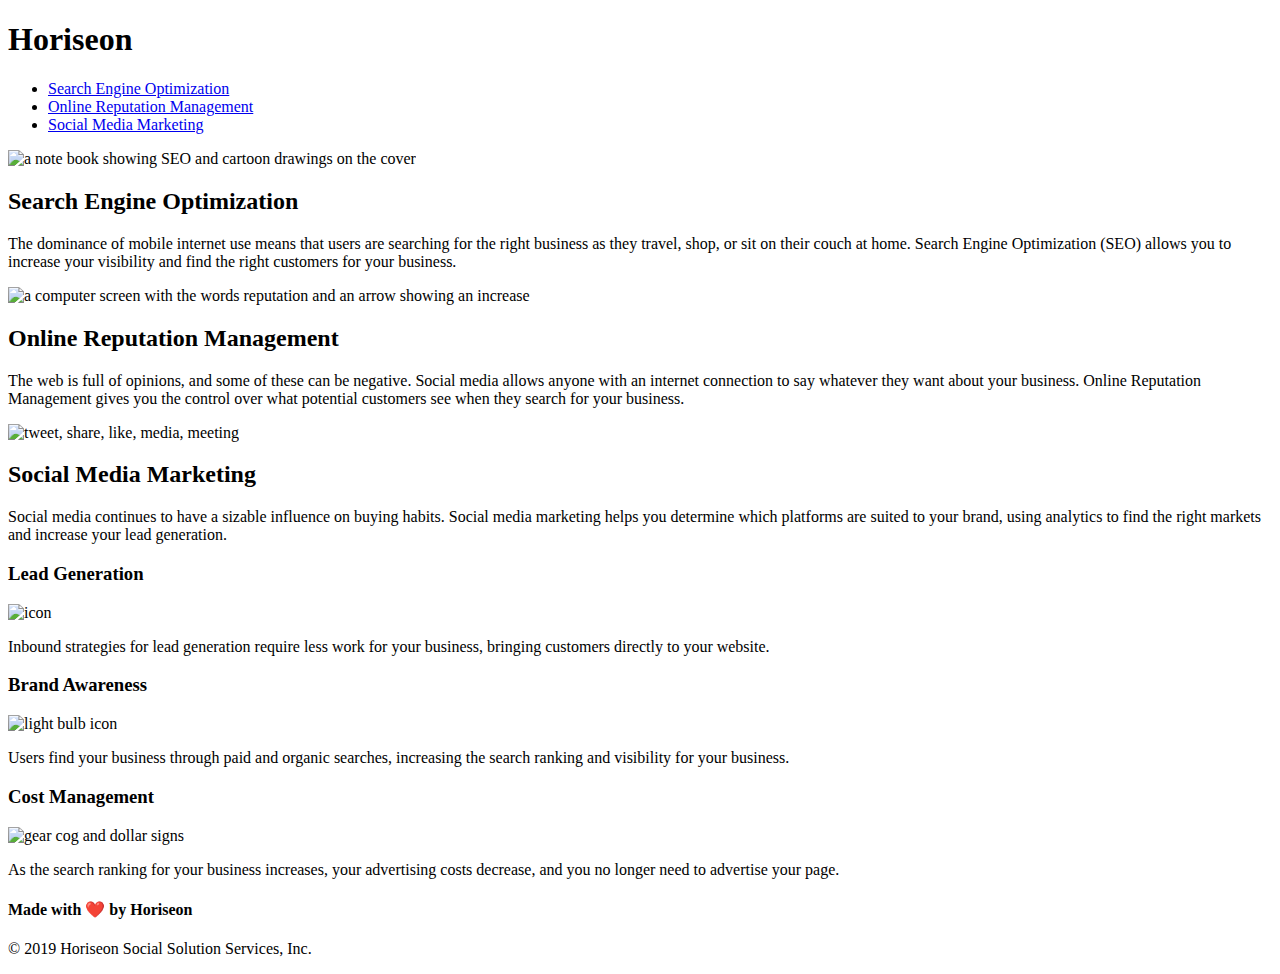
==== index.html @ a4b149cb "fixing file structure" ====
<!DOCTYPE html>
<html lang="en-gb">

<head>
    <meta charset="UTF-8" />
    <link rel="stylesheet" href="./assets/css/style.css">
    <title>Horiseon</title>
</head>

<body>
    <nav class="header">
        <h1>Hori<span class="seo">seo</span>n</h1>
        <div>
            <ul>
                <li>
                    <a href="#search-engine-optimization">Search Engine Optimization</a>
                </li>
                <li>
                    <a href="#online-reputation-management">Online Reputation Management</a>
                </li>
                <li>
                    <a href="#social-media-marketing">Social Media Marketing</a>
                </li>
            </ul>
        </div>
    </nav>
    <div class="hero"></div>
    <section class="content">
        <article class="search-engine-optimization">
            <img src="./assets/images/search-engine-optimization.jpg" alt="a note book showing SEO and cartoon drawings on the cover" class="float-left" />
            <h2>Search Engine Optimization</h2>
            <p>
                The dominance of mobile internet use means that users are searching for the right business as they travel, shop, or sit on their couch at home. Search Engine Optimization (SEO) allows you to increase your visibility and find the right customers for your business.
            </p>
        </article>
        <article id="online-reputation-management" class="online-reputation-management">
            <img src="./assets/images/online-reputation-management.jpg" alt="a computer screen with the words reputation and an arrow showing an increase" class="float-right" />
            <h2>Online Reputation Management</h2>
            <p>
                The web is full of opinions, and some of these can be negative. Social media allows anyone with an internet connection to say whatever they want about your business. Online Reputation Management gives you the control over what potential customers see when they search for your business.
            </p>
        </article>
        <article id="social-media-marketing" class="social-media-marketing">
            <img src="./assets/images/social-media-marketing.jpg" alt="tweet, share, like, media, meeting" class="float-left" />
            <h2>Social Media Marketing</h2>
            <p>
                Social media continues to have a sizable influence on buying habits. Social media marketing helps you determine which platforms are suited to your brand, using analytics to find the right markets and increase your lead generation.
            </p>
        </article>
    </section>
    <aside class="benefits">
        <section class="benefit-lead">
            <h3>Lead Generation</h3>
            <img src="./assets/images/lead-generation.png" alt="icon"/>
            <p>
                Inbound strategies for lead generation require less work for your business, bringing customers directly to your website.
            </p>
        </section>
        <section class="benefit-brand">
            <h3>Brand Awareness</h3>
            <img src="./assets/images/brand-awareness.png" alt="light bulb icon" />
            <p>
                Users find your business through paid and organic searches, increasing the search ranking and visibility for your business.
            </p>
        </section>
        <section class="benefit-cost">
            <h3>Cost Management</h3>
            <img src="./assets/images/cost-management.png" alt="gear cog and dollar signs"></img>
            <p>
                As the search ranking for your business increases, your advertising costs decrease, and you no longer need to advertise your page.
            </p>
        </section>
    </aside>
    <footer class="footer">
        <h4>Made with ❤️️ by Horiseon</h4>
        <p>
            &copy; 2019 Horiseon Social Solution Services, Inc.
        </p>
    </footer>
</body>

</html>
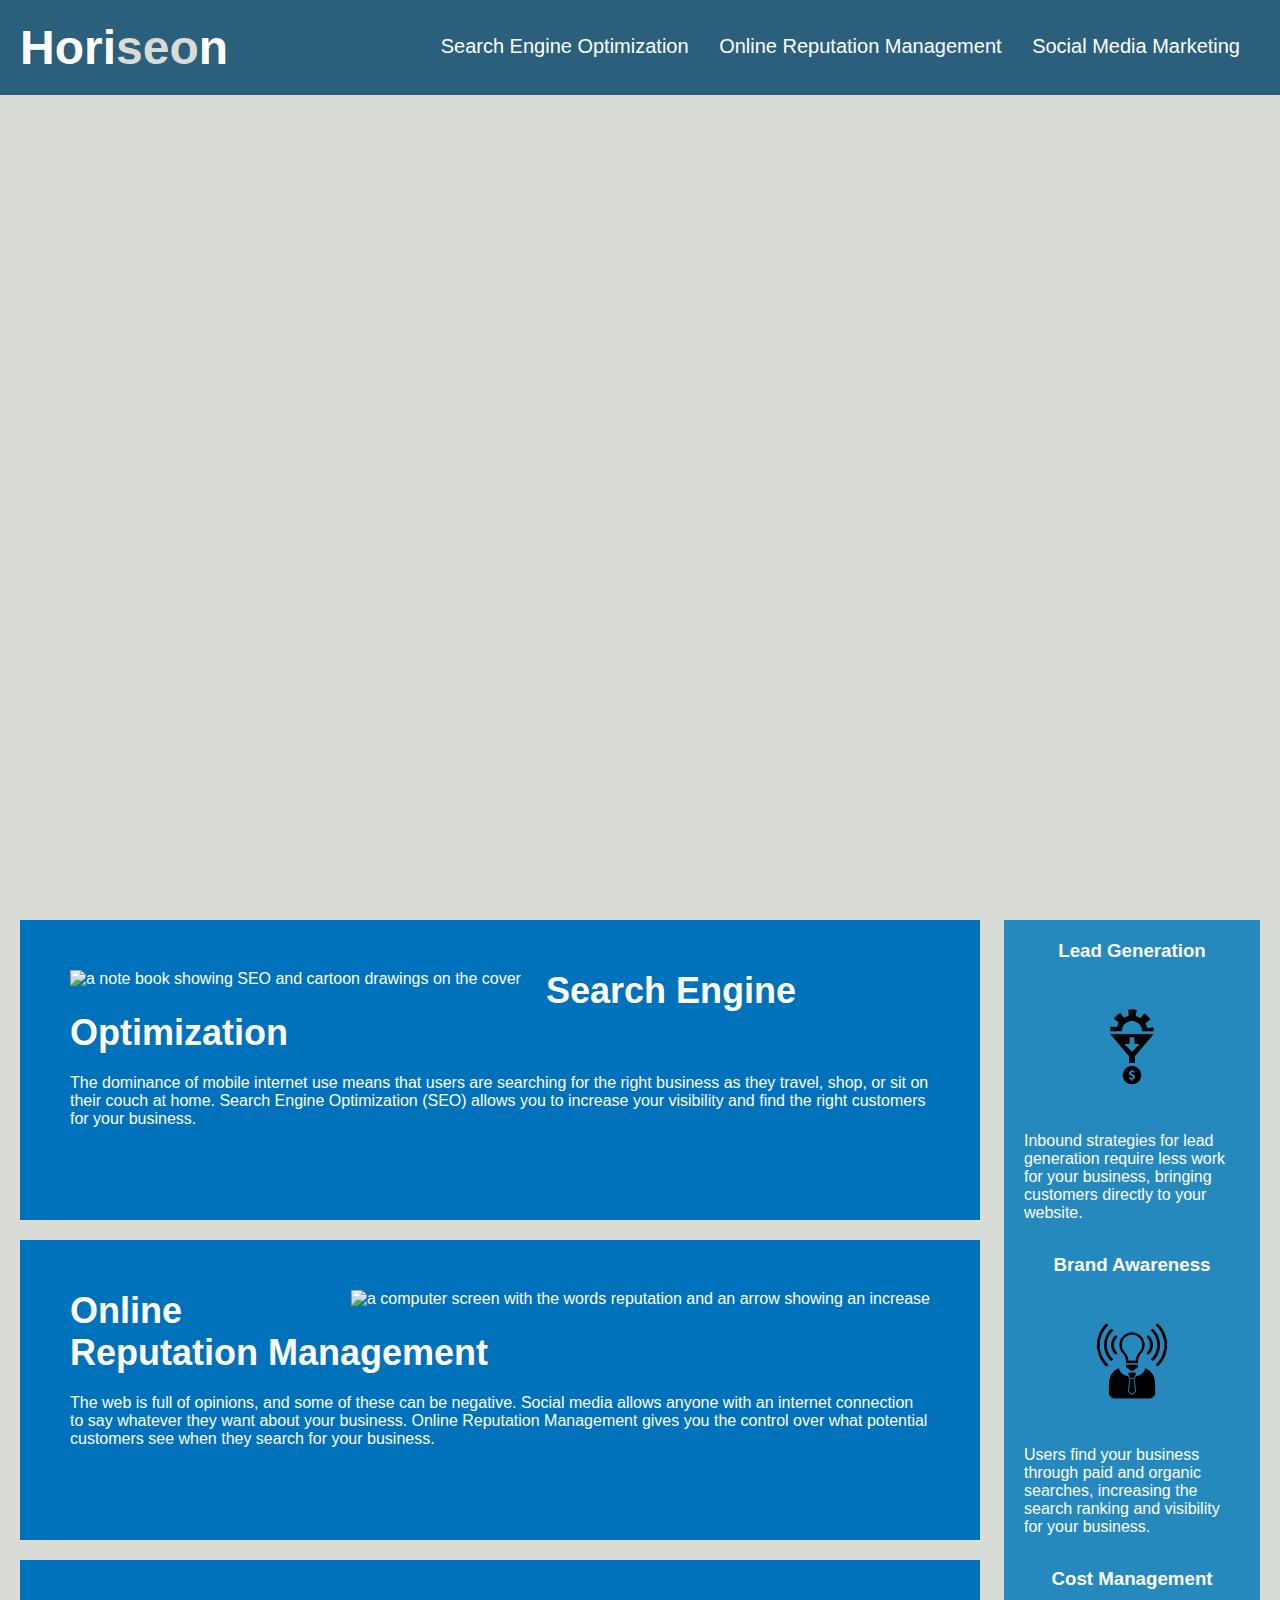
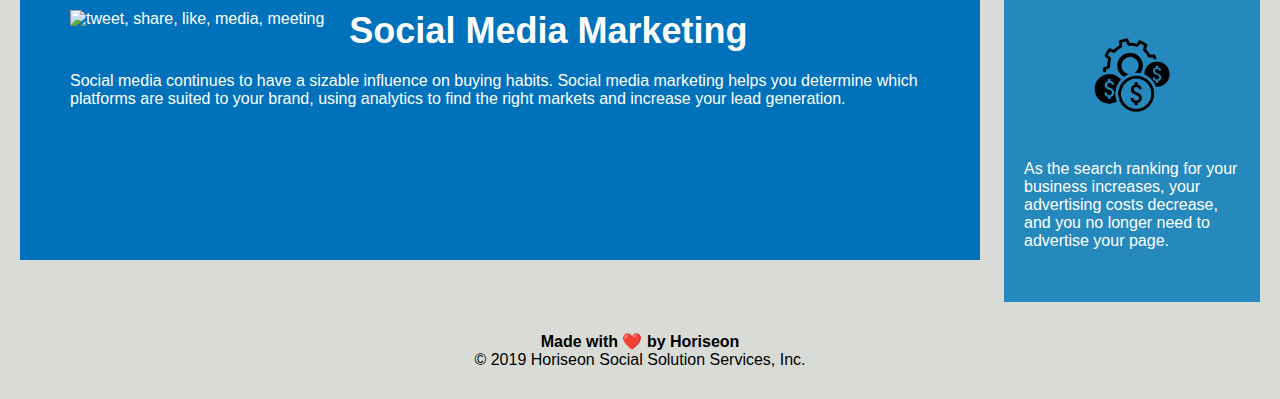
==== commit e3d02844: "adding comments to the HTML index file" ====
--- a/index.html
+++ b/index.html
@@ -3,11 +3,14 @@
 
 <head>
     <meta charset="UTF-8" />
+    <!-- link to connect to CSS -->
     <link rel="stylesheet" href="./assets/css/style.css">
     <title>Horiseon</title>
 </head>
 
+<!-- main body element -->
 <body>
+    <!-- nav bar -->
     <nav class="header">
         <h1>Hori<span class="seo">seo</span>n</h1>
         <div>
@@ -24,8 +27,11 @@
             </ul>
         </div>
     </nav>
+    <!-- hero banner -->
     <div class="hero"></div>
+    <!-- content section-->
     <section class="content">
+        <!-- article 1 -->
         <article class="search-engine-optimization">
             <img src="./assets/images/search-engine-optimization.jpg" alt="a note book showing SEO and cartoon drawings on the cover" class="float-left" />
             <h2>Search Engine Optimization</h2>
@@ -33,6 +39,7 @@
                 The dominance of mobile internet use means that users are searching for the right business as they travel, shop, or sit on their couch at home. Search Engine Optimization (SEO) allows you to increase your visibility and find the right customers for your business.
             </p>
         </article>
+        <!-- article 2 -->
         <article id="online-reputation-management" class="online-reputation-management">
             <img src="./assets/images/online-reputation-management.jpg" alt="a computer screen with the words reputation and an arrow showing an increase" class="float-right" />
             <h2>Online Reputation Management</h2>
@@ -40,6 +47,7 @@
                 The web is full of opinions, and some of these can be negative. Social media allows anyone with an internet connection to say whatever they want about your business. Online Reputation Management gives you the control over what potential customers see when they search for your business.
             </p>
         </article>
+        <!-- article 3 -->
         <article id="social-media-marketing" class="social-media-marketing">
             <img src="./assets/images/social-media-marketing.jpg" alt="tweet, share, like, media, meeting" class="float-left" />
             <h2>Social Media Marketing</h2>
@@ -48,6 +56,7 @@
             </p>
         </article>
     </section>
+    <!-- aside section -->
     <aside class="benefits">
         <section class="benefit-lead">
             <h3>Lead Generation</h3>
@@ -71,6 +80,7 @@
             </p>
         </section>
     </aside>
+    <!-- footer -->
     <footer class="footer">
         <h4>Made with ❤️️ by Horiseon</h4>
         <p>
--- a/assets/css/style.css
+++ b/assets/css/style.css
@@ -0,0 +1,200 @@
+* {
+    box-sizing: border-box;
+    padding: 0;
+    margin: 0;
+}
+
+body {
+    background-color: #d9dcd6;
+}
+
+.header {
+    padding: 20px;
+    font-family: 'Trebuchet MS', 'Lucida Sans Unicode', 'Lucida Grande', 'Lucida Sans', Arial, sans-serif;
+    background-color: #2a607c;
+    color: #ffffff;
+}
+
+.header h1 {
+    display: inline-block;
+    font-size: 48px;
+}
+
+.header h1 .seo {
+    color: #d9dcd6;
+}
+
+.header div {
+    padding-top: 15px;
+    margin-right: 20px;
+    float: right;
+    font-family: 'Gill Sans', 'Gill Sans MT', Calibri, 'Trebuchet MS', sans-serif;
+    font-size: 20px;
+}
+
+.header div ul {
+    list-style-type: none;
+}
+
+.header div ul li {
+    display: inline-block;
+    margin-left: 25px;
+}
+
+a {
+    color: #ffffff;
+    text-decoration: none;
+}
+
+p {
+    font-size: 16px;
+}
+
+.hero {
+    height: 800px;
+    width: 100%;
+    margin-bottom: 25px;
+    background-image: url("../images/digital-marketing-meeting.jpg");
+    background-size: cover;
+    background-position: center;
+}
+
+.float-left {
+    float: left;
+    margin-right: 25px;
+}
+
+.float-right {
+    float: right;
+    margin-left: 25px;
+}
+
+.content {
+    width: 75%;
+    display: inline-block;
+    margin-left: 20px;
+}
+
+.benefits {
+    margin-right: 20px;
+    padding: 20px;
+    clear: both;
+    float: right;
+    width: 20%;
+    height: 100%;
+    font-family: 'Gill Sans', 'Gill Sans MT', Calibri, 'Trebuchet MS', sans-serif;
+    background-color: #2589bd;
+}
+
+.benefit-lead {
+    margin-bottom: 32px;
+    color: #ffffff;
+}
+
+.benefit-brand {
+    margin-bottom: 32px;
+    color: #ffffff;
+}
+
+.benefit-cost {
+    margin-bottom: 32px;
+    color: #ffffff;
+}
+
+.benefit-lead h3 {
+    margin-bottom: 10px;
+    text-align: center;
+}
+
+.benefit-brand h3 {
+    margin-bottom: 10px;
+    text-align: center;
+}
+
+.benefit-cost h3 {
+    margin-bottom: 10px;
+    text-align: center;
+}
+
+.benefit-lead img {
+    display: block;
+    margin: 10px auto;
+    max-width: 150px;
+}
+
+.benefit-brand img {
+    display: block;
+    margin: 10px auto;
+    max-width: 150px;
+}
+
+.benefit-cost img {
+    display: block;
+    margin: 10px auto;
+    max-width: 150px;
+}
+
+.search-engine-optimization {
+    margin-bottom: 20px;
+    padding: 50px;
+    height: 300px;
+    font-family: 'Gill Sans', 'Gill Sans MT', Calibri, 'Trebuchet MS', sans-serif;
+    background-color: #0072bb;
+    color: #ffffff;
+}
+
+.online-reputation-management {
+    margin-bottom: 20px;
+    padding: 50px;
+    height: 300px;
+    font-family: 'Gill Sans', 'Gill Sans MT', Calibri, 'Trebuchet MS', sans-serif;
+    background-color: #0072bb;
+    color: #ffffff;
+}
+
+.social-media-marketing {
+    margin-bottom: 20px;
+    padding: 50px;
+    height: 300px;
+    font-family: 'Gill Sans', 'Gill Sans MT', Calibri, 'Trebuchet MS', sans-serif;
+    background-color: #0072bb;
+    color: #ffffff;
+}
+
+.search-engine-optimization img {
+    max-height: 200px;
+}
+
+.online-reputation-management img {
+    max-height: 200px;
+}
+
+.social-media-marketing img {
+    max-height: 200px;
+}
+
+.search-engine-optimization h2 {
+    margin-bottom: 20px;
+    font-size: 36px;
+}
+
+.online-reputation-management h2 {
+    margin-bottom: 20px;
+    font-size: 36px;
+}
+
+.social-media-marketing h2 {
+    margin-bottom: 20px;
+    font-size: 36px;
+}
+
+.footer {
+    padding: 30px;
+    clear: both;
+    font-family: 'Trebuchet MS', 'Lucida Sans Unicode', 'Lucida Grande', 'Lucida Sans', Arial, sans-serif;
+    text-align: center;
+}
+
+.footer h2 {
+    font-size: 20px;
+}
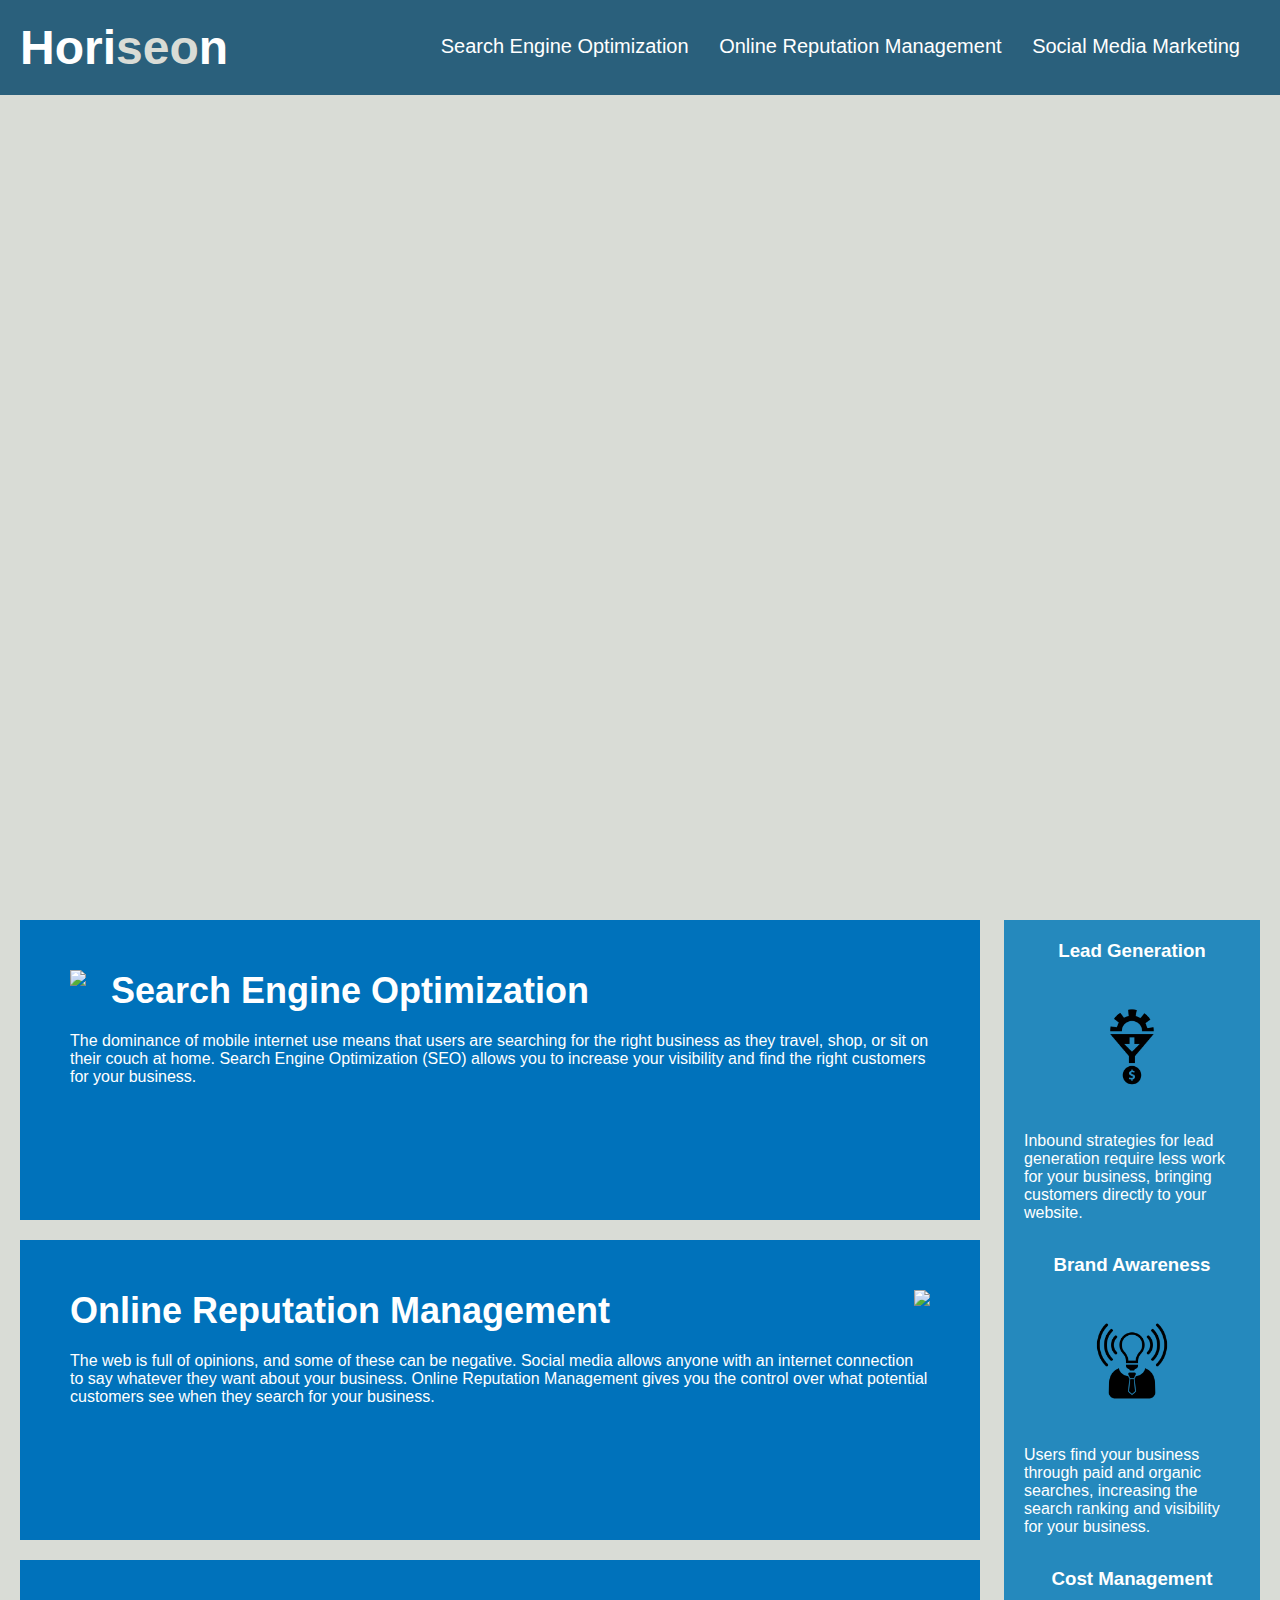
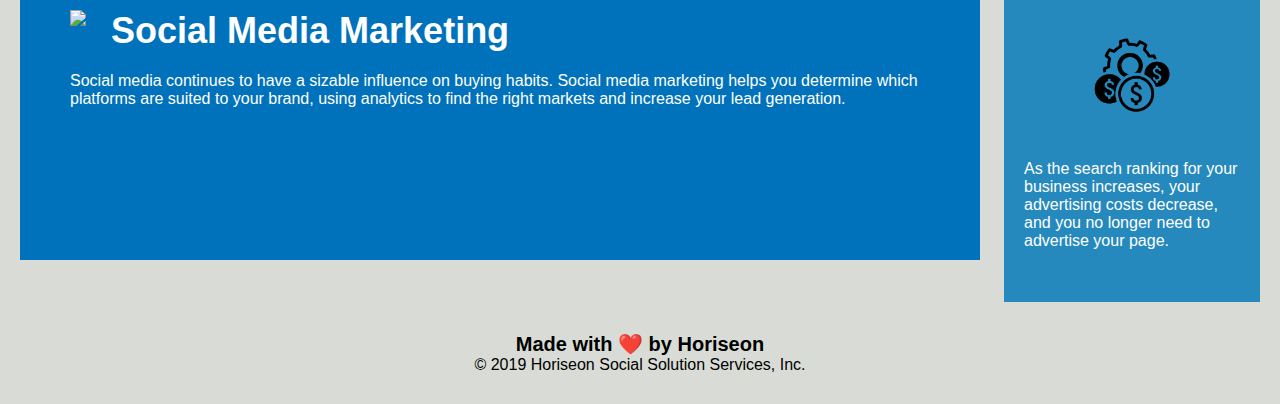
==== commit 0ec0f3d6: "reloading CSS and HTML as there was an error" ====
--- a/index.html
+++ b/index.html
@@ -1,92 +1,80 @@
 <!DOCTYPE html>
 <html lang="en-gb">
-
 <head>
     <meta charset="UTF-8" />
-    <!-- link to connect to CSS -->
-    <link rel="stylesheet" href="./assets/css/style.css">
-    <title>Horiseon</title>
+    <link rel="stylesheet" href="./assets/css/style.css"> <!-- Linking an external CSS file -->
+    <title>website</title>
 </head>
-
-<!-- main body element -->
 <body>
-    <!-- nav bar -->
-    <nav class="header">
-        <h1>Hori<span class="seo">seo</span>n</h1>
+    <!-- header  -->
+    <div class="header">
+        <h1>Hori<span class="seo">seo</span>n</h1> <!-- Adding a span element with the class "seo" -->
         <div>
             <ul>
                 <li>
-                    <a href="#search-engine-optimization">Search Engine Optimization</a>
+                    <a href="#search-engine-optimization">Search Engine Optimization</a> <!-- Linking to a section with the id "search-engine-optimization" -->
                 </li>
                 <li>
-                    <a href="#online-reputation-management">Online Reputation Management</a>
+                    <a href="#online-reputation-management">Online Reputation Management</a> <!-- Linking to a section with the id "online-reputation-management" -->
                 </li>
                 <li>
-                    <a href="#social-media-marketing">Social Media Marketing</a>
+                    <a href="#social-media-marketing">Social Media Marketing</a> <!-- Linking to a section with the id "social-media-marketing" -->
                 </li>
             </ul>
         </div>
-    </nav>
-    <!-- hero banner -->
+    </div>
     <div class="hero"></div>
-    <!-- content section-->
-    <section class="content">
-        <!-- article 1 -->
-        <article class="search-engine-optimization">
-            <img src="./assets/images/search-engine-optimization.jpg" alt="a note book showing SEO and cartoon drawings on the cover" class="float-left" />
+    <div class="content">
+        <div class="search-engine-optimization">
+            <img src="./assets/images/search-engine-optimization.jpg" class="float-left" /> <!-- Adding an image with the class "float-left" -->
             <h2>Search Engine Optimization</h2>
             <p>
                 The dominance of mobile internet use means that users are searching for the right business as they travel, shop, or sit on their couch at home. Search Engine Optimization (SEO) allows you to increase your visibility and find the right customers for your business.
             </p>
-        </article>
-        <!-- article 2 -->
-        <article id="online-reputation-management" class="online-reputation-management">
-            <img src="./assets/images/online-reputation-management.jpg" alt="a computer screen with the words reputation and an arrow showing an increase" class="float-right" />
+        </div>
+        <div id="online-reputation-management" class="online-reputation-management">
+            <img src="./assets/images/online-reputation-management.jpg" class="float-right" /> <!-- Adding an image with the class "float-right" -->
             <h2>Online Reputation Management</h2>
             <p>
                 The web is full of opinions, and some of these can be negative. Social media allows anyone with an internet connection to say whatever they want about your business. Online Reputation Management gives you the control over what potential customers see when they search for your business.
             </p>
-        </article>
-        <!-- article 3 -->
-        <article id="social-media-marketing" class="social-media-marketing">
-            <img src="./assets/images/social-media-marketing.jpg" alt="tweet, share, like, media, meeting" class="float-left" />
+        </div>
+        <div id="social-media-marketing" class="social-media-marketing">
+            <img src="./assets/images/social-media-marketing.jpg" class="float-left" /> <!-- Adding an image with the class "float-left" -->
             <h2>Social Media Marketing</h2>
             <p>
                 Social media continues to have a sizable influence on buying habits. Social media marketing helps you determine which platforms are suited to your brand, using analytics to find the right markets and increase your lead generation.
             </p>
-        </article>
-    </section>
-    <!-- aside section -->
-    <aside class="benefits">
-        <section class="benefit-lead">
+        </div>
+    </div>
+    <div class="benefits">
+        <div class="benefit-lead">
             <h3>Lead Generation</h3>
-            <img src="./assets/images/lead-generation.png" alt="icon"/>
+            <img src="./assets/images/lead-generation.png" /> <!-- Adding an image -->
             <p>
                 Inbound strategies for lead generation require less work for your business, bringing customers directly to your website.
             </p>
-        </section>
-        <section class="benefit-brand">
+        </div>
+        <div class="benefit-brand">
             <h3>Brand Awareness</h3>
-            <img src="./assets/images/brand-awareness.png" alt="light bulb icon" />
+            <img src="./assets/images/brand-awareness.png" /> <!-- Adding an image -->
             <p>
                 Users find your business through paid and organic searches, increasing the search ranking and visibility for your business.
             </p>
-        </section>
-        <section class="benefit-cost">
+        </div>
+        <div class="benefit-cost">
             <h3>Cost Management</h3>
-            <img src="./assets/images/cost-management.png" alt="gear cog and dollar signs"></img>
+            <img src="./assets/images/cost-management.png"></img> <!-- Adding an image -->
             <p>
                 As the search ranking for your business increases, your advertising costs decrease, and you no longer need to advertise your page.
             </p>
-        </section>
-    </aside>
-    <!-- footer -->
-    <footer class="footer">
-        <h4>Made with ❤️️ by Horiseon</h4>
+        </div>
+    </div>
+    <div class="footer">
+        <h2>Made with ❤️️ by Horiseon</h2>
         <p>
             &copy; 2019 Horiseon Social Solution Services, Inc.
         </p>
-    </footer>
+    </div>
 </body>
-
-</html>
+</html>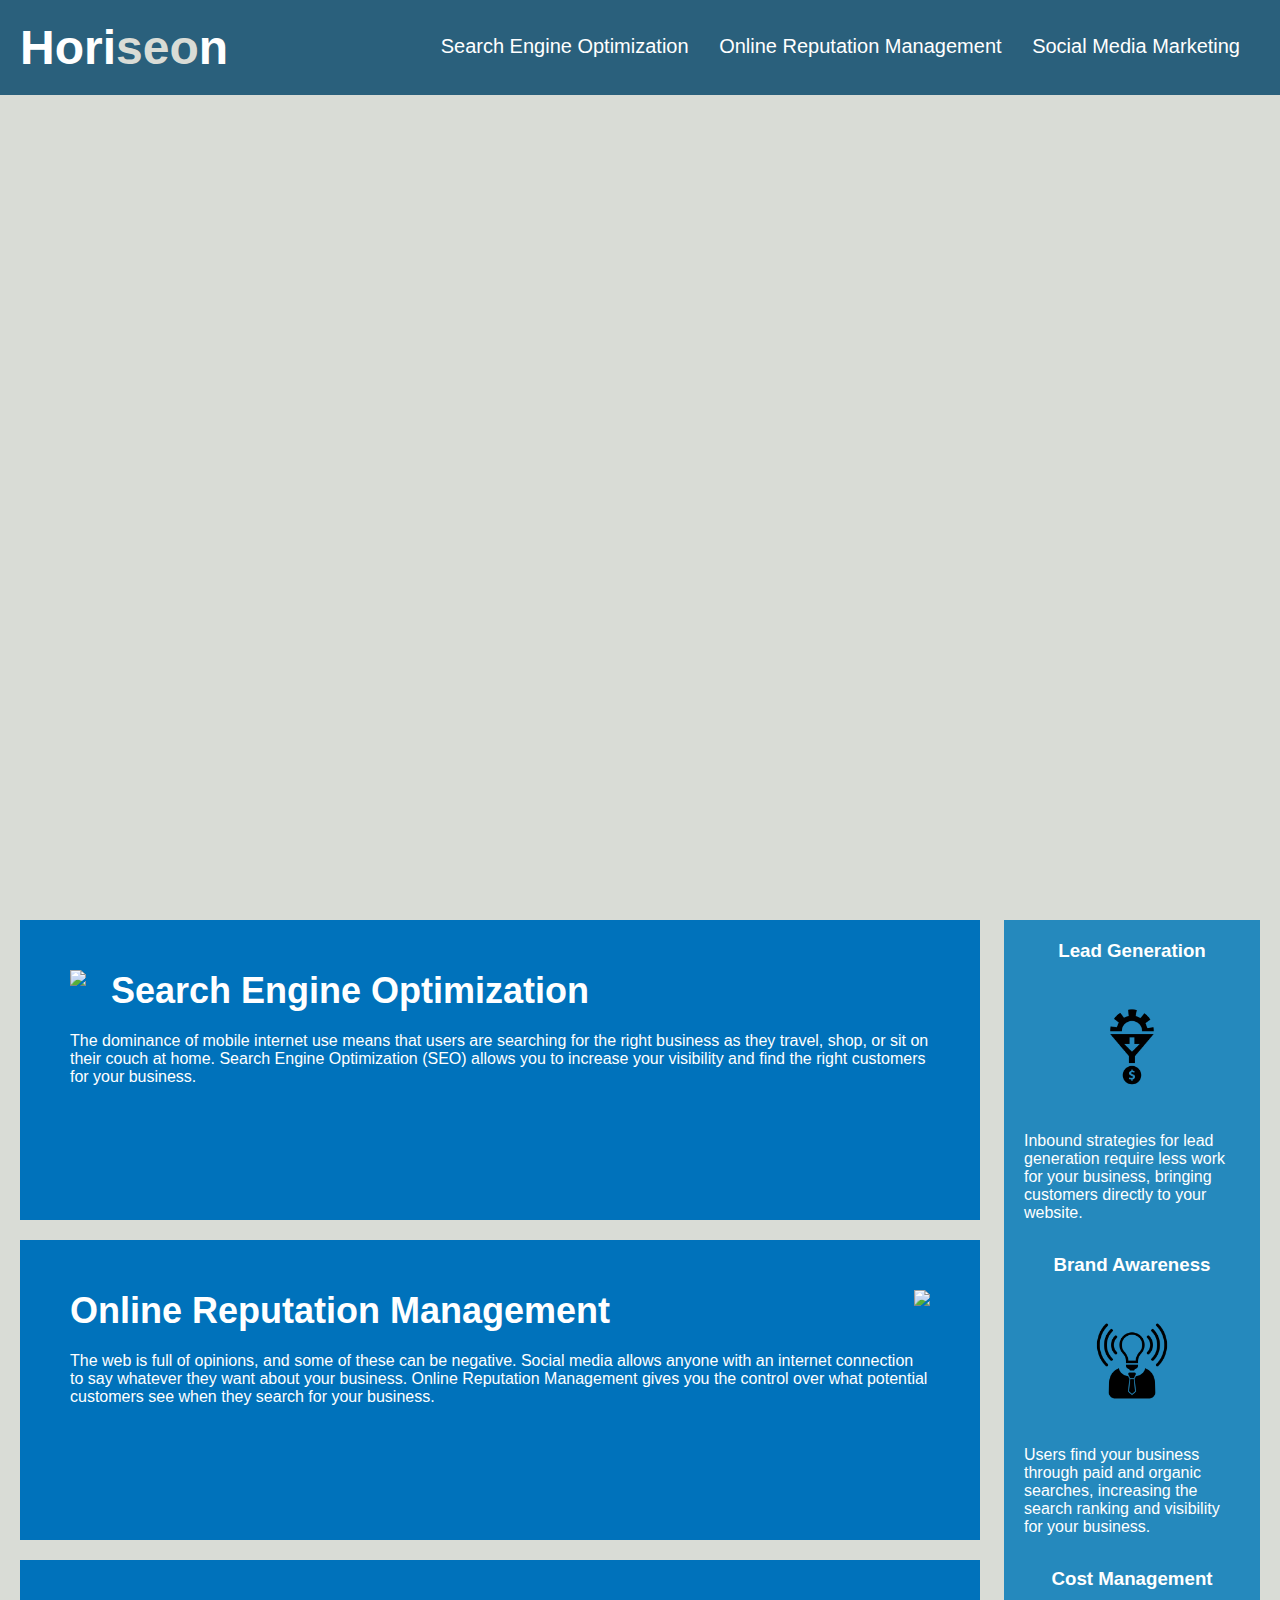
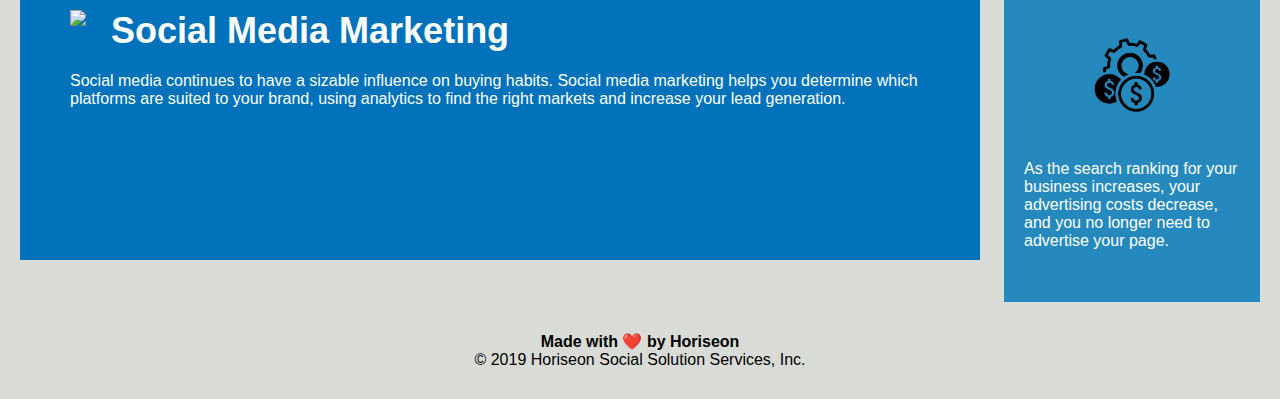
==== commit 2e687d4f: "changing footer h2 to h4" ====
--- a/index.html
+++ b/index.html
@@ -9,6 +9,7 @@
     <!-- header  -->
     <div class="header">
         <h1>Hori<span class="seo">seo</span>n</h1> <!-- Adding a span element with the class "seo" -->
+        <!-- div for the nav bar -->
         <div>
             <ul>
                 <li>
@@ -23,8 +24,11 @@
             </ul>
         </div>
     </div>
+    <!-- hero section -->
     <div class="hero"></div>
+    <!-- content section -->
     <div class="content">
+        <!-- div for the benefits section -->
         <div class="search-engine-optimization">
             <img src="./assets/images/search-engine-optimization.jpg" class="float-left" /> <!-- Adding an image with the class "float-left" -->
             <h2>Search Engine Optimization</h2>
@@ -32,6 +36,7 @@
                 The dominance of mobile internet use means that users are searching for the right business as they travel, shop, or sit on their couch at home. Search Engine Optimization (SEO) allows you to increase your visibility and find the right customers for your business.
             </p>
         </div>
+        <!-- div for the online reputation management section -->
         <div id="online-reputation-management" class="online-reputation-management">
             <img src="./assets/images/online-reputation-management.jpg" class="float-right" /> <!-- Adding an image with the class "float-right" -->
             <h2>Online Reputation Management</h2>
@@ -39,6 +44,7 @@
                 The web is full of opinions, and some of these can be negative. Social media allows anyone with an internet connection to say whatever they want about your business. Online Reputation Management gives you the control over what potential customers see when they search for your business.
             </p>
         </div>
+        <!-- div for the social media marketing section -->
         <div id="social-media-marketing" class="social-media-marketing">
             <img src="./assets/images/social-media-marketing.jpg" class="float-left" /> <!-- Adding an image with the class "float-left" -->
             <h2>Social Media Marketing</h2>
@@ -47,7 +53,9 @@
             </p>
         </div>
     </div>
+    <!-- benefits section -->
     <div class="benefits">
+        <!-- div1 for the benefits section -->
         <div class="benefit-lead">
             <h3>Lead Generation</h3>
             <img src="./assets/images/lead-generation.png" /> <!-- Adding an image -->
@@ -55,6 +63,7 @@
                 Inbound strategies for lead generation require less work for your business, bringing customers directly to your website.
             </p>
         </div>
+        <!-- div2 for the benefits section -->
         <div class="benefit-brand">
             <h3>Brand Awareness</h3>
             <img src="./assets/images/brand-awareness.png" /> <!-- Adding an image -->
@@ -62,6 +71,7 @@
                 Users find your business through paid and organic searches, increasing the search ranking and visibility for your business.
             </p>
         </div>
+        <!-- div3 for the benefits section -->
         <div class="benefit-cost">
             <h3>Cost Management</h3>
             <img src="./assets/images/cost-management.png"></img> <!-- Adding an image -->
@@ -70,8 +80,9 @@
             </p>
         </div>
     </div>
+    <!-- footer section -->
     <div class="footer">
-        <h2>Made with ❤️️ by Horiseon</h2>
+        <h4>Made with ❤️️ by Horiseon</h4>
         <p>
             &copy; 2019 Horiseon Social Solution Services, Inc.
         </p>
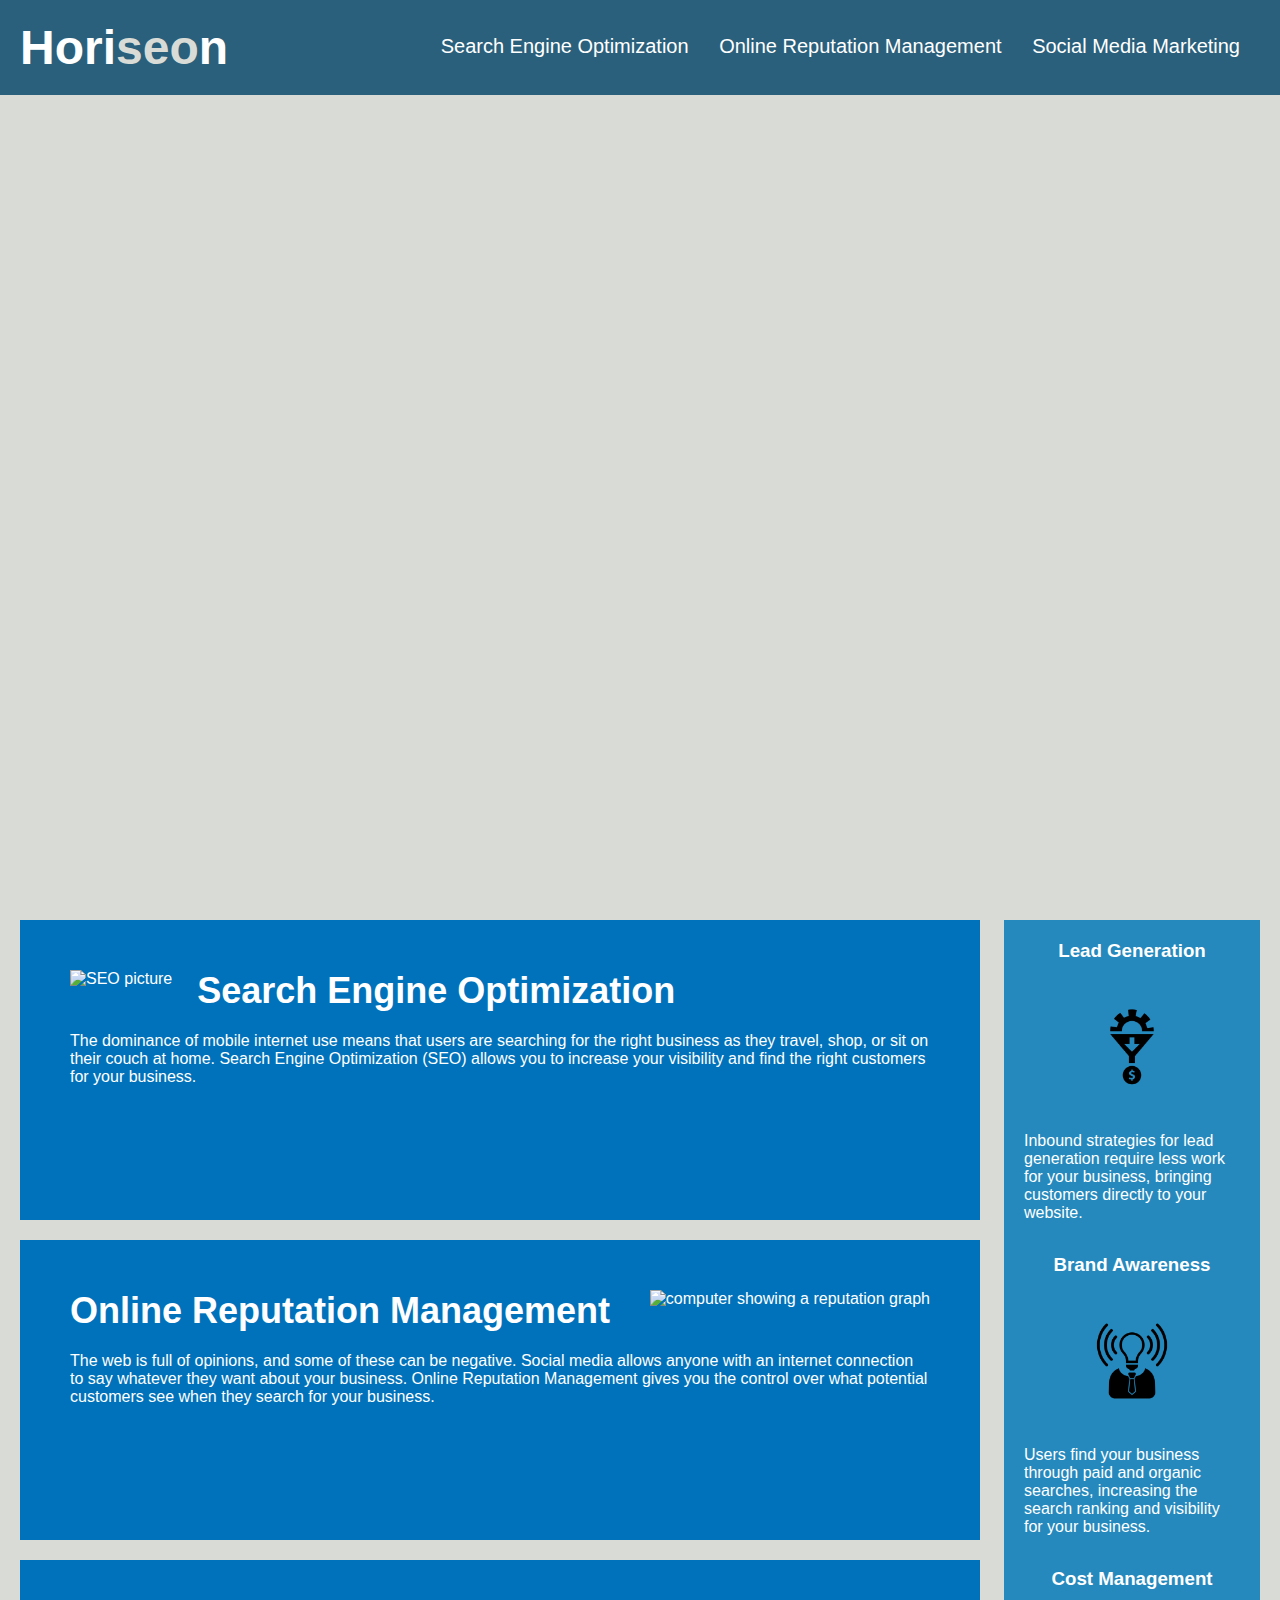
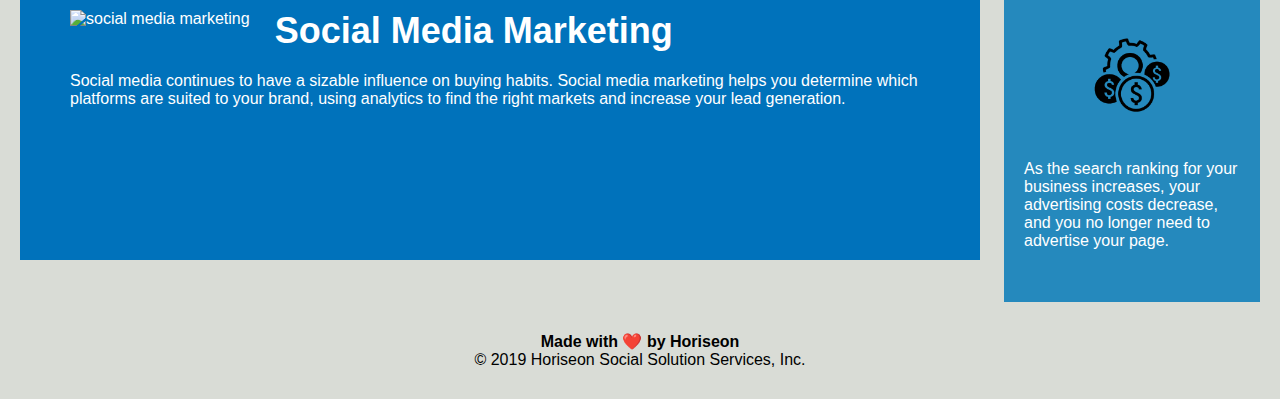
==== commit 8e3d6920: "adding alt attributes and removing an img closing tag" ====
--- a/index.html
+++ b/index.html
@@ -30,7 +30,7 @@
     <div class="content">
         <!-- div for the benefits section -->
         <div class="search-engine-optimization">
-            <img src="./assets/images/search-engine-optimization.jpg" class="float-left" /> <!-- Adding an image with the class "float-left" -->
+            <img src="./assets/images/search-engine-optimization.jpg" alt="SEO picture" class="float-left" /> <!-- Adding an image with the class "float-left" -->
             <h2>Search Engine Optimization</h2>
             <p>
                 The dominance of mobile internet use means that users are searching for the right business as they travel, shop, or sit on their couch at home. Search Engine Optimization (SEO) allows you to increase your visibility and find the right customers for your business.
@@ -38,7 +38,7 @@
         </div>
         <!-- div for the online reputation management section -->
         <div id="online-reputation-management" class="online-reputation-management">
-            <img src="./assets/images/online-reputation-management.jpg" class="float-right" /> <!-- Adding an image with the class "float-right" -->
+            <img src="./assets/images/online-reputation-management.jpg" alt="computer showing a reputation graph" class="float-right" /> <!-- Adding an image with the class "float-right" -->
             <h2>Online Reputation Management</h2>
             <p>
                 The web is full of opinions, and some of these can be negative. Social media allows anyone with an internet connection to say whatever they want about your business. Online Reputation Management gives you the control over what potential customers see when they search for your business.
@@ -46,7 +46,7 @@
         </div>
         <!-- div for the social media marketing section -->
         <div id="social-media-marketing" class="social-media-marketing">
-            <img src="./assets/images/social-media-marketing.jpg" class="float-left" /> <!-- Adding an image with the class "float-left" -->
+            <img src="./assets/images/social-media-marketing.jpg" alt="social media marketing" class="float-left" /> <!-- Adding an image with the class "float-left" -->
             <h2>Social Media Marketing</h2>
             <p>
                 Social media continues to have a sizable influence on buying habits. Social media marketing helps you determine which platforms are suited to your brand, using analytics to find the right markets and increase your lead generation.
@@ -58,7 +58,7 @@
         <!-- div1 for the benefits section -->
         <div class="benefit-lead">
             <h3>Lead Generation</h3>
-            <img src="./assets/images/lead-generation.png" /> <!-- Adding an image -->
+            <img src="./assets/images/lead-generation.png" alt="icon" /> <!-- Adding an image -->
             <p>
                 Inbound strategies for lead generation require less work for your business, bringing customers directly to your website.
             </p>
@@ -66,7 +66,7 @@
         <!-- div2 for the benefits section -->
         <div class="benefit-brand">
             <h3>Brand Awareness</h3>
-            <img src="./assets/images/brand-awareness.png" /> <!-- Adding an image -->
+            <img src="./assets/images/brand-awareness.png" alt="icon" /> <!-- Adding an image -->
             <p>
                 Users find your business through paid and organic searches, increasing the search ranking and visibility for your business.
             </p>
@@ -74,7 +74,7 @@
         <!-- div3 for the benefits section -->
         <div class="benefit-cost">
             <h3>Cost Management</h3>
-            <img src="./assets/images/cost-management.png"></img> <!-- Adding an image -->
+            <img src="./assets/images/cost-management.png" alt="icon" ><!-- Adding an image -->
             <p>
                 As the search ranking for your business increases, your advertising costs decrease, and you no longer need to advertise your page.
             </p>
